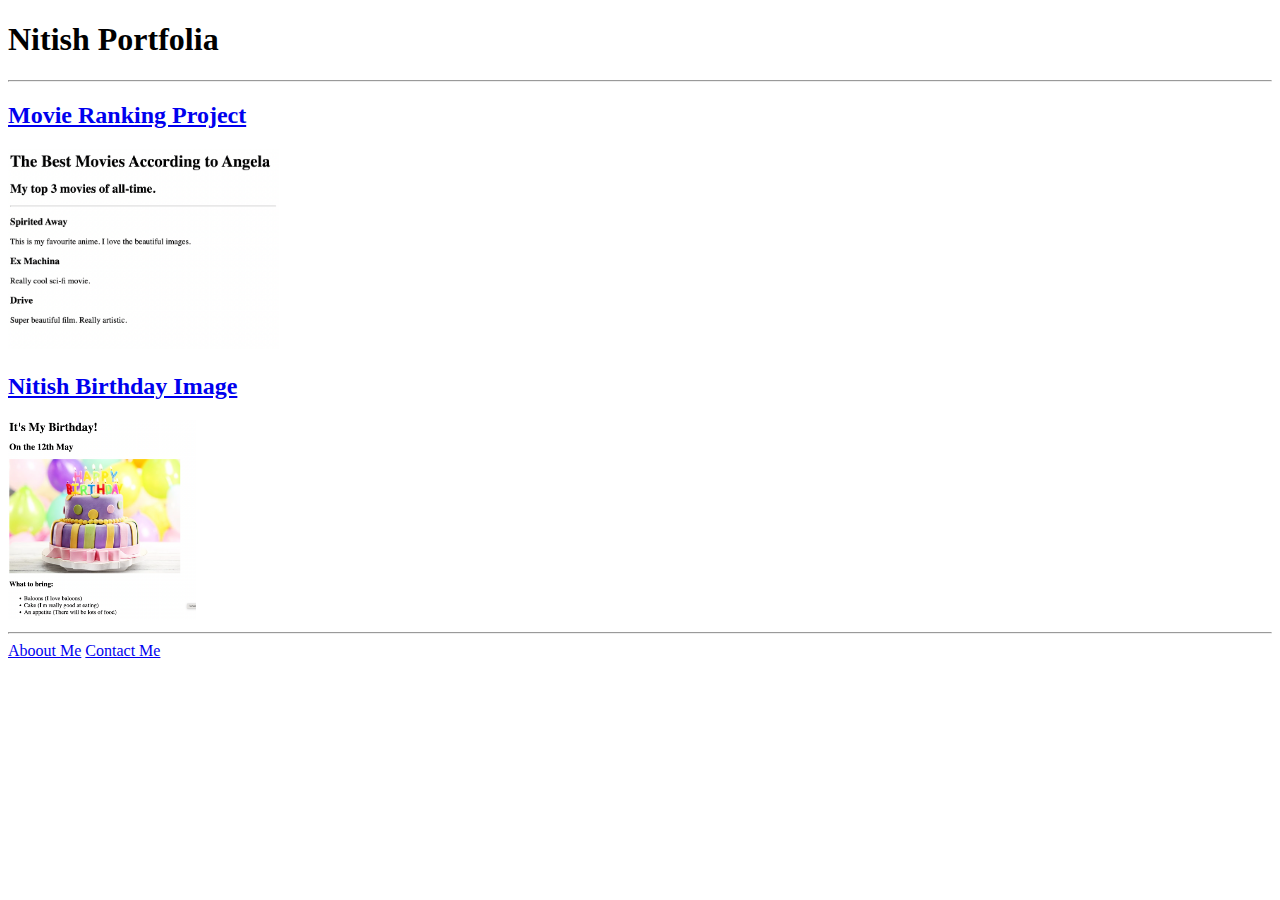
==== index.html @ ec0ec18b "Add files via upload" ====
<!-- TODO 1: Create the HTML Boilerplate -->

<!-- TODO 2: Add Your previous projects' HTML into the public folder -->

<!-- TODO 3: Take screenshots of your project previews and add the images to the images folder -->

<!-- TODO 4: Add titles/subtitles etc. -->

<!-- TODO 5: Add a link to the project pages -->

<!-- TODO 6: Add images to show the project previews
HINT for TODO 6: You can use the height attribute set to 200 to make the image smaller:
https://developer.mozilla.org/en-US/docs/Web/HTML/Element/img#attr-height -->

<!-- TODO 7: Add the Contact Me and About Me page links -->
<!DOCTYPE html>
<html lang="en">
<head>
    <meta charset="UTF-8">
    <meta name="viewport" content="width=device-width, initial-scale=1.0">
    <title>Portfolia</title>
</head>
<body>
<h1>Nitish Portfolia</h1>
<hr>
<a href="public/movie-ranking.html"><h2>Movie Ranking Project</h2></a>
<img height="200px" src="assets/images/movie-ranking.png" alt="birthday image">
<a href="public/birthday-invite.html"><h2>Nitish Birthday Image</h2></a>
<img height="200px" src="assets/images/birthday-invite.png" alt="nitish birthday image">
<hr>
<a href="public/about.html">Aboout Me</a>
<a href="public/contact.html">Contact Me</a>
</body>
</html>
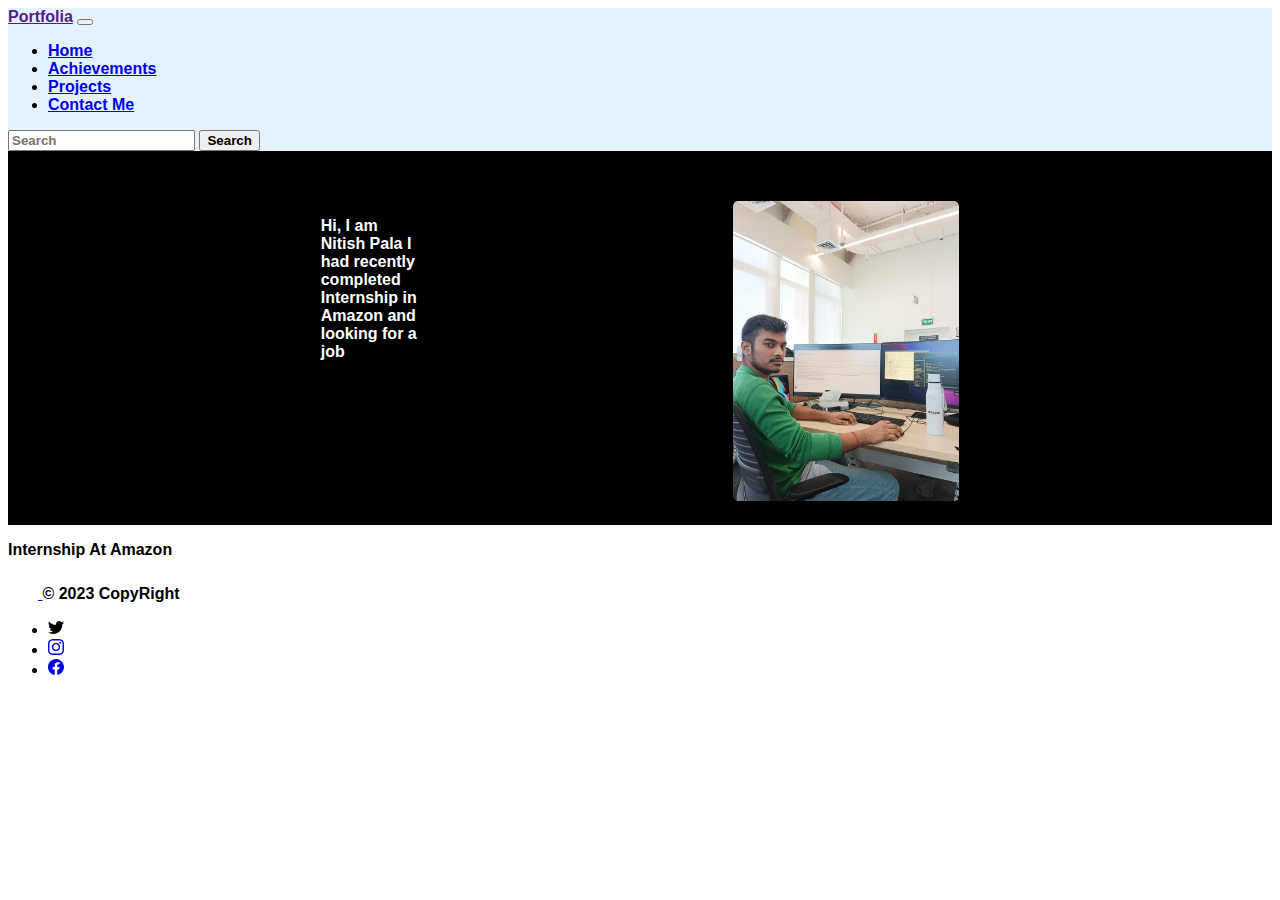
==== commit 9868a06a: "just checking" ====
--- a/index.html
+++ b/index.html
@@ -1,34 +1,94 @@
-<!-- TODO 1: Create the HTML Boilerplate -->
 
-<!-- TODO 2: Add Your previous projects' HTML into the public folder -->
-
-<!-- TODO 3: Take screenshots of your project previews and add the images to the images folder -->
-
-<!-- TODO 4: Add titles/subtitles etc. -->
-
-<!-- TODO 5: Add a link to the project pages -->
-
-<!-- TODO 6: Add images to show the project previews
-HINT for TODO 6: You can use the height attribute set to 200 to make the image smaller:
-https://developer.mozilla.org/en-US/docs/Web/HTML/Element/img#attr-height -->
-
-<!-- TODO 7: Add the Contact Me and About Me page links -->
 <!DOCTYPE html>
 <html lang="en">
+  <!-- just for testing -->
 <head>
     <meta charset="UTF-8">
     <meta name="viewport" content="width=device-width, initial-scale=1.0">
     <title>Portfolia</title>
+    <link href="https://cdn.jsdelivr.net/npm/bootstrap@5.3.0/dist/css/bootstrap.min.css" rel="stylesheet" integrity="sha384-9ndCyUaIbzAi2FUVXJi0CjmCapSmO7SnpJef0486qhLnuZ2cdeRhO02iuK6FUUVM" crossorigin="anonymous">
+    <link rel="stylesheet" href="css/style.css">
 </head>
 <body>
-<h1>Nitish Portfolia</h1>
-<hr>
-<a href="public/movie-ranking.html"><h2>Movie Ranking Project</h2></a>
-<img height="200px" src="assets/images/movie-ranking.png" alt="birthday image">
-<a href="public/birthday-invite.html"><h2>Nitish Birthday Image</h2></a>
-<img height="200px" src="assets/images/birthday-invite.png" alt="nitish birthday image">
-<hr>
-<a href="public/about.html">Aboout Me</a>
-<a href="public/contact.html">Contact Me</a>
+
+<!-- ref https://www.linkedin.com/posts/nagaraju-kola-b53810205_webdeveloper-html-css-activity-7072432491726307329-UDkg?utm_source=share&utm_medium=member_desktop -->
+<!-- navbar -->
+<nav class="navbar navbar-expand-lg" style="background-color: #e3f2fd;" data-bs-theme="light">
+    <div class="container-fluid">
+      <a class="navbar-brand" href="">Portfolia</a>
+      <button class="navbar-toggler" type="button" data-bs-toggle="collapse" data-bs-target="#navbarColor03" aria-controls="navbarColor03" aria-expanded="false" aria-label="Toggle navigation">
+        <span class="navbar-toggler-icon"></span>
+      </button>
+      <div class="collapse navbar-collapse" id="navbarColor03">
+        <ul class="navbar-nav me-auto mb-2 mb-lg-0">
+          <li class="nav-item">
+            <a class="nav-link active" aria-current="page" href="index.html">Home</a>
+          </li>
+          <li class="nav-item">
+            <a class="nav-link" href="html/achievements.html">Achievements</a>
+          </li>
+          <li class="nav-item">
+            <a class="nav-link" href="./html/projects.html">Projects</a>
+          </li>
+          <li class="nav-item">
+            <a class="nav-link" href="#">Contact Me</a>
+          </li>
+        </ul>
+        <form class="d-flex" role="search">
+          <input class="form-control me-2" type="search" placeholder="Search" aria-label="Search">
+          <button class="btn btn-outline-primary" type="submit">Search</button>
+        </form>
+      </div>
+    </div>
+  </nav>
+
+<!-- tell about yourself and make available download resume and add image right side -->
+
+<div class="about-me">
+    <div class="introduction col-sm-12 col-md-6">
+        <p>Hi, I am Nitish Pala I had recently completed Internship in Amazon and looking for a job</p>
+    </div>
+    <div class="myimage col-sm-12 col-md-6">
+        <img class="make-round" src="assets/images/IMG_20230630_110528.jpg" alt="nitish image" height="300px">
+    </div>
+</div>
+
+<!-- work experience -->
+
+<div class="work-experience">
+    <p>Internship At Amazon</p>
+    
+</div>
+
+
+<!-- footer -->
+<div class="container">
+    <footer class="d-flex flex-wrap justify-content-between align-items-center py-3 my-4 border-top">
+      <div class="col-md-4 d-flex align-items-center">
+        <a href="/" class="mb-3 me-2 mb-md-0 text-body-secondary text-decoration-none lh-1">
+          <svg class="bi" width="30" height="24"><use xlink:href="#bootstrap"></use></svg>
+        </a>
+        <span class="mb-3 mb-md-0 text-body-secondary">© 2023 CopyRight</span>
+      </div>
+  
+      <ul class="nav col-md-4 justify-content-end list-unstyled d-flex">
+        <li class="ms-3"><a class="text-body-secondary" href="#"><img src="assets/svgs/twitter.svg" alt="" srcset=""></a></li>
+        <li class="ms-3"><a class="text-body-secondary" href="https://www.instagram.com/nitish.pala/"><svg xmlns="http://www.w3.org/2000/svg" width="16" height="16" fill="currentColor" class="bi bi-instagram" viewBox="0 0 16 16">
+            <path d="M8 0C5.829 0 5.556.01 4.703.048 3.85.088 3.269.222 2.76.42a3.917 3.917 0 0 0-1.417.923A3.927 3.927 0 0 0 .42 2.76C.222 3.268.087 3.85.048 4.7.01 5.555 0 5.827 0 8.001c0 2.172.01 2.444.048 3.297.04.852.174 1.433.372 1.942.205.526.478.972.923 1.417.444.445.89.719 1.416.923.51.198 1.09.333 1.942.372C5.555 15.99 5.827 16 8 16s2.444-.01 3.298-.048c.851-.04 1.434-.174 1.943-.372a3.916 3.916 0 0 0 1.416-.923c.445-.445.718-.891.923-1.417.197-.509.332-1.09.372-1.942C15.99 10.445 16 10.173 16 8s-.01-2.445-.048-3.299c-.04-.851-.175-1.433-.372-1.941a3.926 3.926 0 0 0-.923-1.417A3.911 3.911 0 0 0 13.24.42c-.51-.198-1.092-.333-1.943-.372C10.443.01 10.172 0 7.998 0h.003zm-.717 1.442h.718c2.136 0 2.389.007 3.232.046.78.035 1.204.166 1.486.275.373.145.64.319.92.599.28.28.453.546.598.92.11.281.24.705.275 1.485.039.843.047 1.096.047 3.231s-.008 2.389-.047 3.232c-.035.78-.166 1.203-.275 1.485a2.47 2.47 0 0 1-.599.919c-.28.28-.546.453-.92.598-.28.11-.704.24-1.485.276-.843.038-1.096.047-3.232.047s-2.39-.009-3.233-.047c-.78-.036-1.203-.166-1.485-.276a2.478 2.478 0 0 1-.92-.598 2.48 2.48 0 0 1-.6-.92c-.109-.281-.24-.705-.275-1.485-.038-.843-.046-1.096-.046-3.233 0-2.136.008-2.388.046-3.231.036-.78.166-1.204.276-1.486.145-.373.319-.64.599-.92.28-.28.546-.453.92-.598.282-.11.705-.24 1.485-.276.738-.034 1.024-.044 2.515-.045v.002zm4.988 1.328a.96.96 0 1 0 0 1.92.96.96 0 0 0 0-1.92zm-4.27 1.122a4.109 4.109 0 1 0 0 8.217 4.109 4.109 0 0 0 0-8.217zm0 1.441a2.667 2.667 0 1 1 0 5.334 2.667 2.667 0 0 1 0-5.334z"/>
+          </svg></a></li>
+        <li class="ms-3"><a class="text-body-secondary" href="#"><svg xmlns="http://www.w3.org/2000/svg" width="16" height="16" fill="currentColor" class="bi bi-facebook" viewBox="0 0 16 16">
+            <path d="M16 8.049c0-4.446-3.582-8.05-8-8.05C3.58 0-.002 3.603-.002 8.05c0 4.017 2.926 7.347 6.75 7.951v-5.625h-2.03V8.05H6.75V6.275c0-2.017 1.195-3.131 3.022-3.131.876 0 1.791.157 1.791.157v1.98h-1.009c-.993 0-1.303.621-1.303 1.258v1.51h2.218l-.354 2.326H9.25V16c3.824-.604 6.75-3.934 6.75-7.951z"/>
+          </svg></a></li>
+      </ul>
+    </footer>
+  </div>
+
+
+
+
+
+
+
 </body>
+<script src="https://cdn.jsdelivr.net/npm/bootstrap@5.3.0/dist/js/bootstrap.bundle.min.js" integrity="sha384-geWF76RCwLtnZ8qwWowPQNguL3RmwHVBC9FhGdlKrxdiJJigb/j/68SIy3Te4Bkz" crossorigin="anonymous"></script>
 </html>--- a/css/style.css
+++ b/css/style.css
@@ -0,0 +1,20 @@
+*{
+    font-family: Verdana, Geneva, Tahoma, sans-serif;
+    font-weight: bold;
+}
+.about-me{
+    padding-top:50px; 
+    padding-bottom: 20px;
+    background-color: black;
+    display: flex;
+    justify-content: space-evenly;
+    flex-wrap: wrap;
+}
+.introduction{
+    height: 100px;
+    width: 100px;
+    color: white;
+}
+.make-round{
+    border-radius: 2%;
+}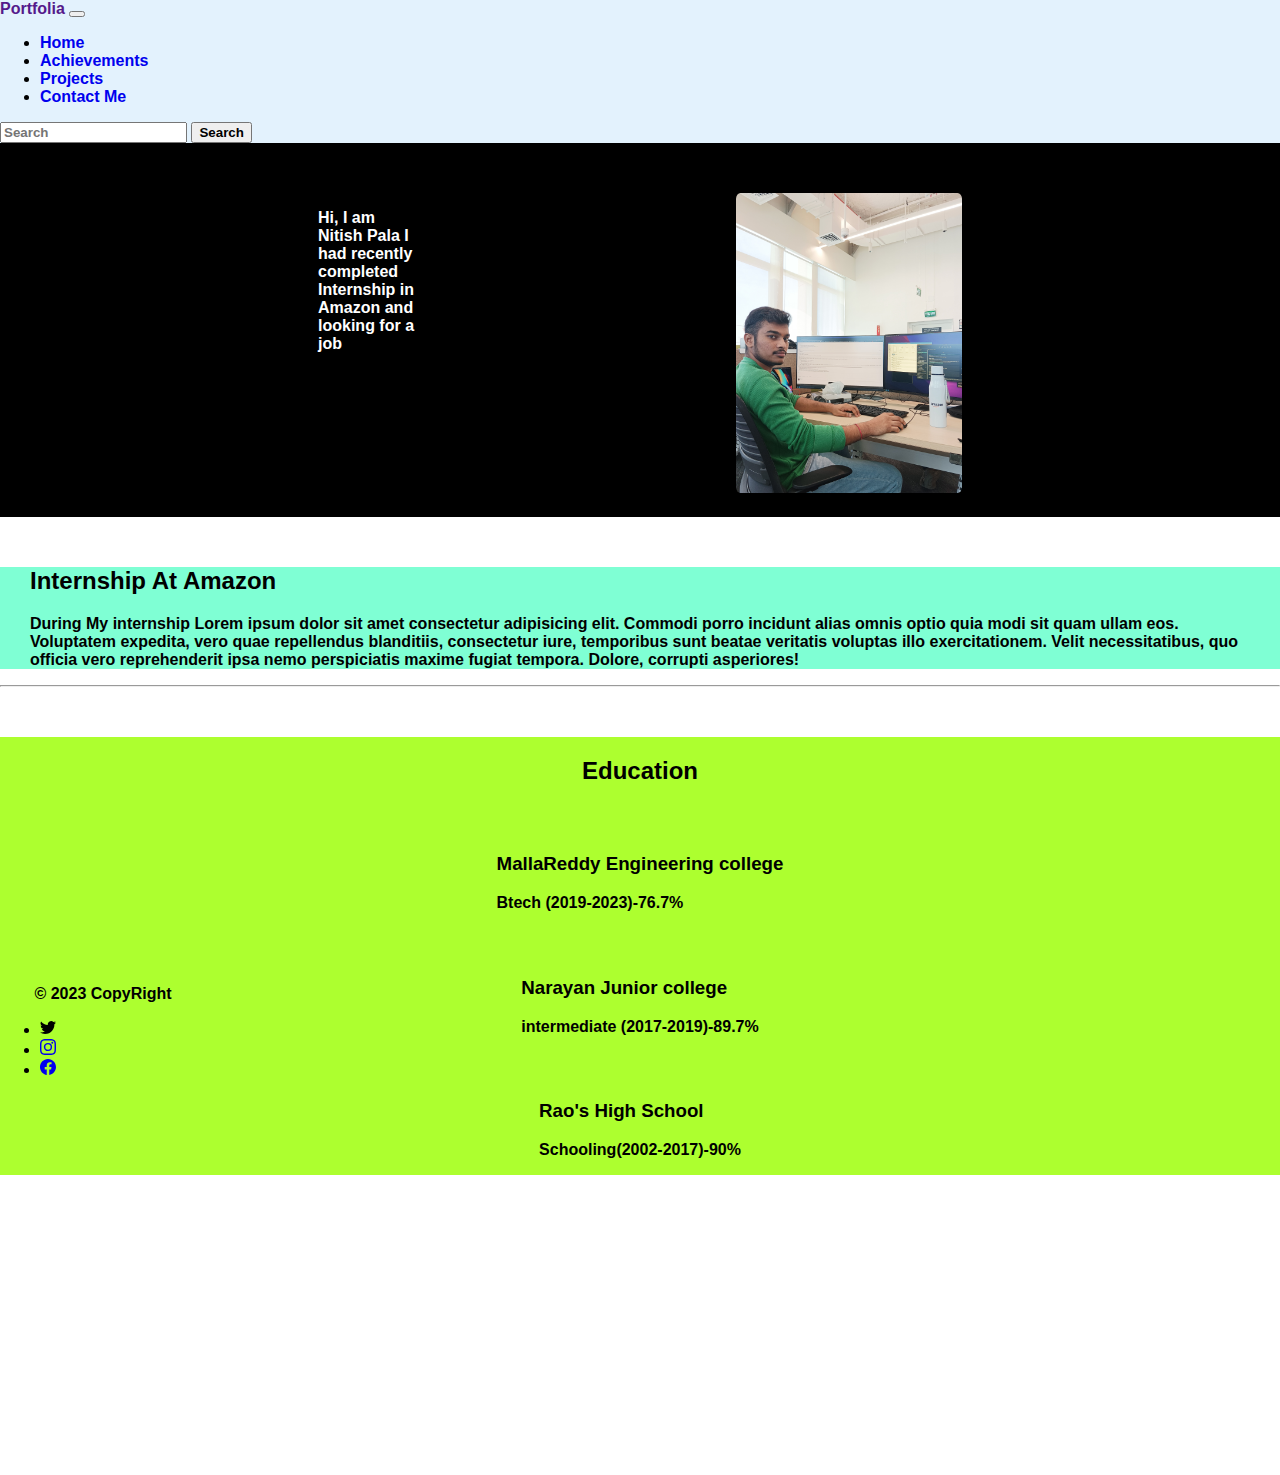
==== commit 3699a7a2: "add newpages, content and Stying" ====
--- a/index.html
+++ b/index.html
@@ -1,94 +1,184 @@
-
 <!DOCTYPE html>
 <html lang="en">
   <!-- just for testing -->
-<head>
-    <meta charset="UTF-8">
-    <meta name="viewport" content="width=device-width, initial-scale=1.0">
+
+  <head>
+    <meta charset="UTF-8" />
+    <meta name="viewport" content="width=device-width, initial-scale=1.0" />
     <title>Portfolia</title>
-    <link href="https://cdn.jsdelivr.net/npm/bootstrap@5.3.0/dist/css/bootstrap.min.css" rel="stylesheet" integrity="sha384-9ndCyUaIbzAi2FUVXJi0CjmCapSmO7SnpJef0486qhLnuZ2cdeRhO02iuK6FUUVM" crossorigin="anonymous">
-    <link rel="stylesheet" href="css/style.css">
-</head>
-<body>
+    <link
+      href="https://cdn.jsdelivr.net/npm/bootstrap@5.3.0/dist/css/bootstrap.min.css"
+      rel="stylesheet"
+      integrity="sha384-9ndCyUaIbzAi2FUVXJi0CjmCapSmO7SnpJef0486qhLnuZ2cdeRhO02iuK6FUUVM"
+      crossorigin="anonymous"
+    />
+    <link rel="stylesheet" href="css/style.css" />
+    <link rel="stylesheet" href="css/projects.css" />
+  </head>
 
-<!-- ref https://www.linkedin.com/posts/nagaraju-kola-b53810205_webdeveloper-html-css-activity-7072432491726307329-UDkg?utm_source=share&utm_medium=member_desktop -->
-<!-- navbar -->
-<nav class="navbar navbar-expand-lg" style="background-color: #e3f2fd;" data-bs-theme="light">
-    <div class="container-fluid">
-      <a class="navbar-brand" href="">Portfolia</a>
-      <button class="navbar-toggler" type="button" data-bs-toggle="collapse" data-bs-target="#navbarColor03" aria-controls="navbarColor03" aria-expanded="false" aria-label="Toggle navigation">
-        <span class="navbar-toggler-icon"></span>
-      </button>
-      <div class="collapse navbar-collapse" id="navbarColor03">
-        <ul class="navbar-nav me-auto mb-2 mb-lg-0">
-          <li class="nav-item">
-            <a class="nav-link active" aria-current="page" href="index.html">Home</a>
+  <body>
+    <!-- ref https://www.linkedin.com/posts/nagaraju-kola-b53810205_webdeveloper-html-css-activity-7072432491726307329-UDkg?utm_source=share&utm_medium=member_desktop -->
+    <!-- navbar -->
+    <nav
+      class="navbar navbar-expand-lg"
+      style="background-color: #e3f2fd"
+      data-bs-theme="light"
+    >
+      <div class="container-fluid">
+        <a class="navbar-brand" href="">Portfolia</a>
+        <button
+          class="navbar-toggler"
+          type="button"
+          data-bs-toggle="collapse"
+          data-bs-target="#navbarColor03"
+          aria-controls="navbarColor03"
+          aria-expanded="false"
+          aria-label="Toggle navigation"
+        >
+          <span class="navbar-toggler-icon"></span>
+        </button>
+        <div class="collapse navbar-collapse" id="navbarColor03">
+          <ul class="navbar-nav me-auto mb-2 mb-lg-0">
+            <li class="nav-item">
+              <a class="nav-link active" aria-current="page" href="index.html"
+                >Home
+              </a>
+            </li>
+            <li class="nav-item">
+              <a class="nav-link" href="html/achievements.html">Achievements</a>
+            </li>
+            <li class="nav-item">
+              <a class="nav-link" href="./html/projects.html">Projects</a>
+            </li>
+            <li class="nav-item">
+              <a class="nav-link" href="./html/contactme.html">Contact Me</a>
+            </li>
+          </ul>
+          <form class="d-flex" role="search">
+            <input
+              class="form-control me-2"
+              type="search"
+              placeholder="Search"
+              aria-label="Search"
+            />
+            <button class="btn btn-outline-primary" type="submit">
+              Search
+            </button>
+          </form>
+        </div>
+      </div>
+    </nav>
+    <div class="about-me">
+      <div class="introduction col-sm-12 col-md-6">
+        <p>
+          Hi, I am Nitish Pala I had recently completed Internship in Amazon and
+          looking for a job
+        </p>
+      </div>
+      <div class="myimage col-sm-12 col-md-6">
+        <img
+          class="make-round"
+          src="assets/images/IMG_20230630_110528.jpg"
+          alt="nitish image"
+          height="300px"
+        />
+      </div>
+    </div>
+    <!-- work experience -->
+    <div class="work-experience">
+      <h2>Internship At Amazon</h2>
+      <p>
+        During My internship Lorem ipsum dolor sit amet consectetur adipisicing
+        elit. Commodi porro incidunt alias omnis optio quia modi sit quam ullam
+        eos. Voluptatem expedita, vero quae repellendus blanditiis, consectetur
+        iure, temporibus sunt beatae veritatis voluptas illo exercitationem.
+        Velit necessitatibus, quo officia vero reprehenderit ipsa nemo
+        perspiciatis maxime fugiat tempora. Dolore, corrupti asperiores!
+      </p>
+    </div>
+    <!-- horizontal line -->
+    <hr />
+    <!-- education -->
+    <div class="education">
+      <h2>Education</h2>
+      <div class="btech">
+        <h3>MallaReddy Engineering college</h3>
+        <p>Btech (2019-2023)-76.7%</p>
+      </div>
+      <div class="intermediate">
+        <h3>Narayan Junior college</h3>
+        <p>intermediate (2017-2019)-89.7%</p>
+      </div>
+      <div class="schooling">
+        <h3>Rao's High School</h3>
+        <p>Schooling(2002-2017)-90%</p>
+      </div>
+    </div>
+
+    <!-- footer -->
+    <div class="container">
+      <footer
+        class="d-flex flex-wrap justify-content-between align-items-center py-3 my-4 border-top"
+      >
+        <div class="col-md-4 d-flex align-items-center">
+          <a
+            href="/"
+            class="mb-3 me-2 mb-md-0 text-body-secondary text-decoration-none lh-1"
+          >
+            <svg class="bi" width="30" height="24">
+              <use xlink:href="#bootstrap"></use>
+            </svg>
+          </a>
+          <span class="mb-3 mb-md-0 text-body-secondary">© 2023 CopyRight</span>
+        </div>
+        <ul class="nav col-md-4 justify-content-end list-unstyled d-flex">
+          <li class="ms-3">
+            <a class="text-body-secondary" href="#">
+              <img src="assets/svgs/twitter.svg" alt="" srcset="" />
+            </a>
           </li>
-          <li class="nav-item">
-            <a class="nav-link" href="html/achievements.html">Achievements</a>
+          <li class="ms-3">
+            <a
+              class="text-body-secondary"
+              href="https://www.instagram.com/nitish.pala/"
+            >
+              <svg
+                xmlns="http://www.w3.org/2000/svg"
+                width="16"
+                height="16"
+                fill="currentColor"
+                class="bi bi-instagram"
+                viewBox="0 0 16 16"
+              >
+                <path
+                  d="M8 0C5.829 0 5.556.01 4.703.048 3.85.088 3.269.222 2.76.42a3.917 3.917 0 0 0-1.417.923A3.927 3.927 0 0 0 .42 2.76C.222 3.268.087 3.85.048 4.7.01 5.555 0 5.827 0 8.001c0 2.172.01 2.444.048 3.297.04.852.174 1.433.372 1.942.205.526.478.972.923 1.417.444.445.89.719 1.416.923.51.198 1.09.333 1.942.372C5.555 15.99 5.827 16 8 16s2.444-.01 3.298-.048c.851-.04 1.434-.174 1.943-.372a3.916 3.916 0 0 0 1.416-.923c.445-.445.718-.891.923-1.417.197-.509.332-1.09.372-1.942C15.99 10.445 16 10.173 16 8s-.01-2.445-.048-3.299c-.04-.851-.175-1.433-.372-1.941a3.926 3.926 0 0 0-.923-1.417A3.911 3.911 0 0 0 13.24.42c-.51-.198-1.092-.333-1.943-.372C10.443.01 10.172 0 7.998 0h.003zm-.717 1.442h.718c2.136 0 2.389.007 3.232.046.78.035 1.204.166 1.486.275.373.145.64.319.92.599.28.28.453.546.598.92.11.281.24.705.275 1.485.039.843.047 1.096.047 3.231s-.008 2.389-.047 3.232c-.035.78-.166 1.203-.275 1.485a2.47 2.47 0 0 1-.599.919c-.28.28-.546.453-.92.598-.28.11-.704.24-1.485.276-.843.038-1.096.047-3.232.047s-2.39-.009-3.233-.047c-.78-.036-1.203-.166-1.485-.276a2.478 2.478 0 0 1-.92-.598 2.48 2.48 0 0 1-.6-.92c-.109-.281-.24-.705-.275-1.485-.038-.843-.046-1.096-.046-3.233 0-2.136.008-2.388.046-3.231.036-.78.166-1.204.276-1.486.145-.373.319-.64.599-.92.28-.28.546-.453.92-.598.282-.11.705-.24 1.485-.276.738-.034 1.024-.044 2.515-.045v.002zm4.988 1.328a.96.96 0 1 0 0 1.92.96.96 0 0 0 0-1.92zm-4.27 1.122a4.109 4.109 0 1 0 0 8.217 4.109 4.109 0 0 0 0-8.217zm0 1.441a2.667 2.667 0 1 1 0 5.334 2.667 2.667 0 0 1 0-5.334z"
+                />
+              </svg>
+            </a>
           </li>
-          <li class="nav-item">
-            <a class="nav-link" href="./html/projects.html">Projects</a>
-          </li>
-          <li class="nav-item">
-            <a class="nav-link" href="#">Contact Me</a>
+          <li class="ms-3">
+            <a class="text-body-secondary" href="#">
+              <svg
+                xmlns="http://www.w3.org/2000/svg"
+                width="16"
+                height="16"
+                fill="currentColor"
+                class="bi bi-facebook"
+                viewBox="0 0 16 16"
+              >
+                <path
+                  d="M16 8.049c0-4.446-3.582-8.05-8-8.05C3.58 0-.002 3.603-.002 8.05c0 4.017 2.926 7.347 6.75 7.951v-5.625h-2.03V8.05H6.75V6.275c0-2.017 1.195-3.131 3.022-3.131.876 0 1.791.157 1.791.157v1.98h-1.009c-.993 0-1.303.621-1.303 1.258v1.51h2.218l-.354 2.326H9.25V16c3.824-.604 6.75-3.934 6.75-7.951z"
+                />
+              </svg>
+            </a>
           </li>
         </ul>
-        <form class="d-flex" role="search">
-          <input class="form-control me-2" type="search" placeholder="Search" aria-label="Search">
-          <button class="btn btn-outline-primary" type="submit">Search</button>
-        </form>
-      </div>
+      </footer>
     </div>
-  </nav>
-
-<!-- tell about yourself and make available download resume and add image right side -->
-
-<div class="about-me">
-    <div class="introduction col-sm-12 col-md-6">
-        <p>Hi, I am Nitish Pala I had recently completed Internship in Amazon and looking for a job</p>
-    </div>
-    <div class="myimage col-sm-12 col-md-6">
-        <img class="make-round" src="assets/images/IMG_20230630_110528.jpg" alt="nitish image" height="300px">
-    </div>
-</div>
-
-<!-- work experience -->
-
-<div class="work-experience">
-    <p>Internship At Amazon</p>
-    
-</div>
-
-
-<!-- footer -->
-<div class="container">
-    <footer class="d-flex flex-wrap justify-content-between align-items-center py-3 my-4 border-top">
-      <div class="col-md-4 d-flex align-items-center">
-        <a href="/" class="mb-3 me-2 mb-md-0 text-body-secondary text-decoration-none lh-1">
-          <svg class="bi" width="30" height="24"><use xlink:href="#bootstrap"></use></svg>
-        </a>
-        <span class="mb-3 mb-md-0 text-body-secondary">© 2023 CopyRight</span>
-      </div>
-  
-      <ul class="nav col-md-4 justify-content-end list-unstyled d-flex">
-        <li class="ms-3"><a class="text-body-secondary" href="#"><img src="assets/svgs/twitter.svg" alt="" srcset=""></a></li>
-        <li class="ms-3"><a class="text-body-secondary" href="https://www.instagram.com/nitish.pala/"><svg xmlns="http://www.w3.org/2000/svg" width="16" height="16" fill="currentColor" class="bi bi-instagram" viewBox="0 0 16 16">
-            <path d="M8 0C5.829 0 5.556.01 4.703.048 3.85.088 3.269.222 2.76.42a3.917 3.917 0 0 0-1.417.923A3.927 3.927 0 0 0 .42 2.76C.222 3.268.087 3.85.048 4.7.01 5.555 0 5.827 0 8.001c0 2.172.01 2.444.048 3.297.04.852.174 1.433.372 1.942.205.526.478.972.923 1.417.444.445.89.719 1.416.923.51.198 1.09.333 1.942.372C5.555 15.99 5.827 16 8 16s2.444-.01 3.298-.048c.851-.04 1.434-.174 1.943-.372a3.916 3.916 0 0 0 1.416-.923c.445-.445.718-.891.923-1.417.197-.509.332-1.09.372-1.942C15.99 10.445 16 10.173 16 8s-.01-2.445-.048-3.299c-.04-.851-.175-1.433-.372-1.941a3.926 3.926 0 0 0-.923-1.417A3.911 3.911 0 0 0 13.24.42c-.51-.198-1.092-.333-1.943-.372C10.443.01 10.172 0 7.998 0h.003zm-.717 1.442h.718c2.136 0 2.389.007 3.232.046.78.035 1.204.166 1.486.275.373.145.64.319.92.599.28.28.453.546.598.92.11.281.24.705.275 1.485.039.843.047 1.096.047 3.231s-.008 2.389-.047 3.232c-.035.78-.166 1.203-.275 1.485a2.47 2.47 0 0 1-.599.919c-.28.28-.546.453-.92.598-.28.11-.704.24-1.485.276-.843.038-1.096.047-3.232.047s-2.39-.009-3.233-.047c-.78-.036-1.203-.166-1.485-.276a2.478 2.478 0 0 1-.92-.598 2.48 2.48 0 0 1-.6-.92c-.109-.281-.24-.705-.275-1.485-.038-.843-.046-1.096-.046-3.233 0-2.136.008-2.388.046-3.231.036-.78.166-1.204.276-1.486.145-.373.319-.64.599-.92.28-.28.546-.453.92-.598.282-.11.705-.24 1.485-.276.738-.034 1.024-.044 2.515-.045v.002zm4.988 1.328a.96.96 0 1 0 0 1.92.96.96 0 0 0 0-1.92zm-4.27 1.122a4.109 4.109 0 1 0 0 8.217 4.109 4.109 0 0 0 0-8.217zm0 1.441a2.667 2.667 0 1 1 0 5.334 2.667 2.667 0 0 1 0-5.334z"/>
-          </svg></a></li>
-        <li class="ms-3"><a class="text-body-secondary" href="#"><svg xmlns="http://www.w3.org/2000/svg" width="16" height="16" fill="currentColor" class="bi bi-facebook" viewBox="0 0 16 16">
-            <path d="M16 8.049c0-4.446-3.582-8.05-8-8.05C3.58 0-.002 3.603-.002 8.05c0 4.017 2.926 7.347 6.75 7.951v-5.625h-2.03V8.05H6.75V6.275c0-2.017 1.195-3.131 3.022-3.131.876 0 1.791.157 1.791.157v1.98h-1.009c-.993 0-1.303.621-1.303 1.258v1.51h2.218l-.354 2.326H9.25V16c3.824-.604 6.75-3.934 6.75-7.951z"/>
-          </svg></a></li>
-      </ul>
-    </footer>
-  </div>
-
-
-
-
-
-
-
-</body>
-<script src="https://cdn.jsdelivr.net/npm/bootstrap@5.3.0/dist/js/bootstrap.bundle.min.js" integrity="sha384-geWF76RCwLtnZ8qwWowPQNguL3RmwHVBC9FhGdlKrxdiJJigb/j/68SIy3Te4Bkz" crossorigin="anonymous"></script>
-</html>+  </body>
+  <script
+    src="https://cdn.jsdelivr.net/npm/bootstrap@5.3.0/dist/js/bootstrap.bundle.min.js"
+    integrity="sha384-geWF76RCwLtnZ8qwWowPQNguL3RmwHVBC9FhGdlKrxdiJJigb/j/68SIy3Te4Bkz"
+    crossorigin="anonymous"
+  ></script>
+</html>
--- a/css/style.css
+++ b/css/style.css
@@ -17,4 +17,19 @@
 }
 .make-round{
     border-radius: 2%;
+}
+
+.work-experience{
+    padding: 0 30px;
+    margin-top: 50px;
+    background-color: aquamarine;
+}
+
+.education{
+    background-color: greenyellow;
+    margin-top: 50px;
+    display: flex;
+    row-gap: 30px;
+    align-items:center;
+    flex-direction: column;
 }--- a/css/projects.css
+++ b/css/projects.css
@@ -0,0 +1,50 @@
+
+body{
+    width: 100%;
+    margin: 0;
+}
+
+.projects{
+    display: flex;
+    align-items: center;
+    justify-content: center;
+    background-color: #FFC6AC;
+    flex-direction: column;
+}  
+.projects  ul{
+    background-color: #FFF6DC !important;
+    margin: 0 30px;
+    border-radius: 10px;
+}
+footer {
+    clear: both;
+    position: relative;
+    height: 500px;
+    margin-top: -200px;
+}
+
+
+/* contactme css */
+
+.contact_me_content{
+    display: flex;
+    justify-content: center;
+    align-items: center;
+    flex-direction: column;
+    font-size: 13px;
+    
+
+}
+a{
+    text-decoration: none;
+}
+.contact_me_content  div {
+    width: 200px;
+    height: 50px;
+    background-color: #94ADD7;
+    border: solid black 2px;
+    margin-top: 20px;
+    display: flex;
+    justify-content: center;
+    align-items: center;
+}
